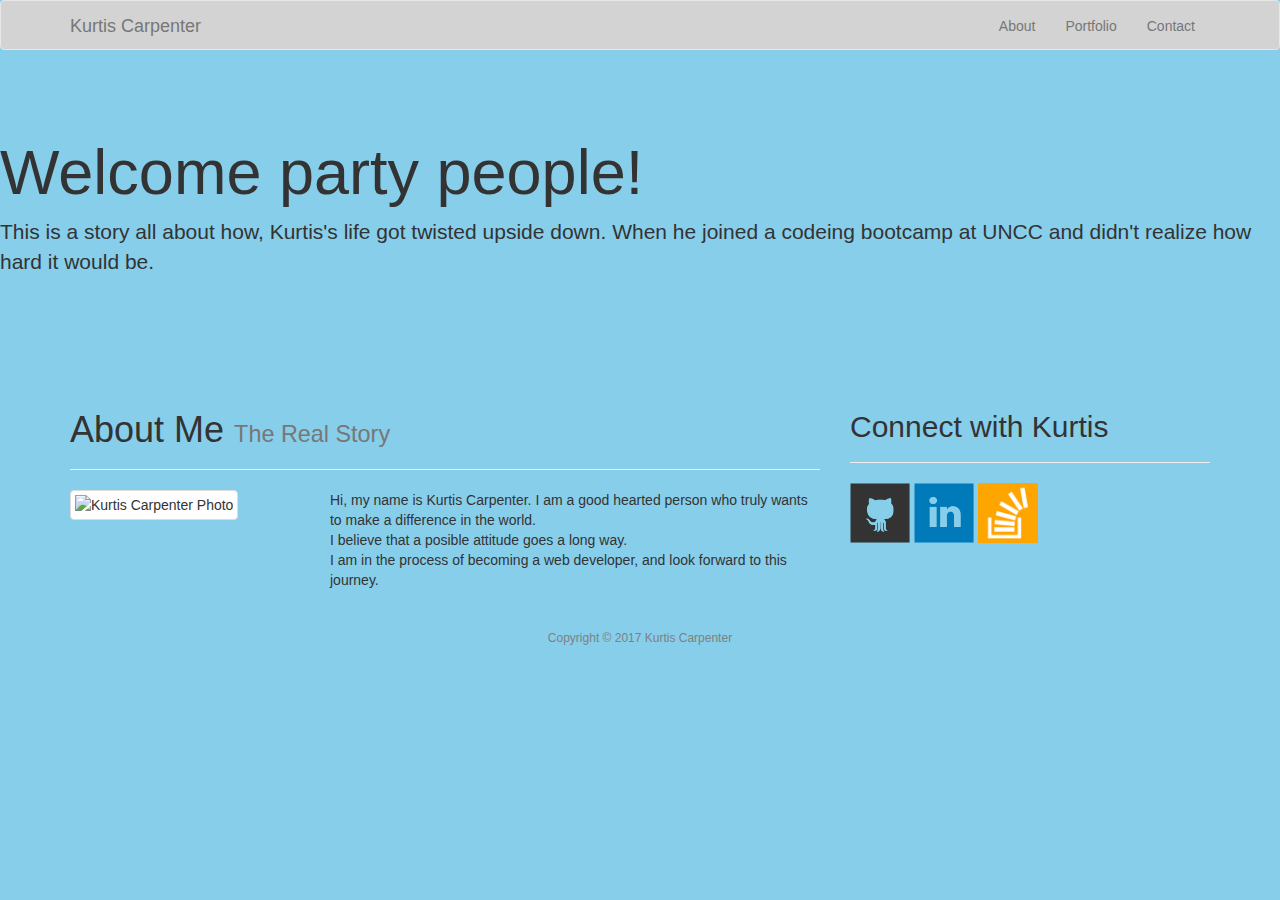
==== index.html @ 95d24ba8 "add to repo" ====
<!doctype html>
<html lang="en-us">

<head>
  <meta charset="UTF-8">
  <title>About | Kurtis Carpenter</title>
  <link rel="stylesheet" type="text/css" href="css/reset.css">
  <link rel="stylesheet" href="https://maxcdn.bootstrapcdn.com/bootstrap/3.3.7/css/bootstrap.min.css">
  <link rel="stylesheet" type="text/css" href="css/style.css">  
</head>

<body class="body">

  <header>
    <div>

        <!--Bootstrap Navbar-->

  <nav class="navbar navbar-default" id="navbar-info">
      <div class="container">
        <div class="navbar-header">
          <a class="navbar-brand" href="#">Kurtis Carpenter</a>
        </div>
        <div class="collapse navbar-collapse" id="bs-example-navbar-collapse-1">
          <ul class="nav navbar-nav navbar-right">
            <li><a href="index.html">About</a></li>
            <li><a href="portfolio.html">Portfolio</a></li>
            <li><a href="contact.html">Contact</a></li>
          </ul>
        </div>
      </div>
    </nav>
      
  
    </div>
  </header>
    
  <div class="jumbotron">
      <h1>Welcome party people!</h1>
      <p>This is a story all about how, Kurtis's life got twisted upside down. When he joined a codeing bootcamp at UNCC and didn't realize how hard it would be.</p>
  </div>

    <!--about me-->
    <div class="container">
        <div class="row">
          <div class="col-md-8">
            <div class="page-header">
              <h1>About Me <small>The Real Story</small></h1>
            </div>
            <div class="row">
              <div class="col-md-4">
                <img src="images/IMG_0127.jpg" alt="Kurtis Carpenter Photo" class="img-thumbnail">
              </div>
              <div class="col-md-8">
                <p>
                  Hi, my name is Kurtis Carpenter.  I am a good hearted person who truly wants to make a difference in the world.  
                  <br>
                  I believe that a posible attitude goes a long way. 
                  <br>
                  I am in the process of becoming a web developer, and look forward to this journey.
                </p>
              </div>
            </div>
          </div>
    
          <div class="col-md-4">
             <div class="page-header">
               <h2>Connect with Kurtis</h2>
            </div>
              <div class="row">
                <div class="col-md-12">
                    <a href="https://github.com/"><img src="images/github-128.png" height="60" width="60" class="social" alt="GitHub" /></a>
                    <a href="https://linkedin.com"><img src="images/linkedin-128.png" height="60" width="60" class="social" alt="LinkedIn" /></a>
                    <a href="https://stackoverflow.com"><img src="images/stackoverflow-128.png" height="60" width="60" class="social" alt="Stack Overflow" /></a>
                </div>
              </div>
         </div>
      </div>
     </div>
  </div> 
       
 
  <!--footer-->
  <div id="footer"> 
    <div class="container"> 
      <p>
          Copyright &copy; 2017 Kurtis Carpenter
      </p> 
    </div> 
  </div> 

</body>

</html>
---- css/style.css ----
.body {
    background-color: skyblue;
}

#navbar-info {
    background-color: lightgray;
    height: 50px;
    
}

#footer {
    padding: 30px 0;
    clear: both;
    font-size: 12px;
    color: grey;
    text-align: center;
}

.jumbotron {
    background-color: skyblue;
}
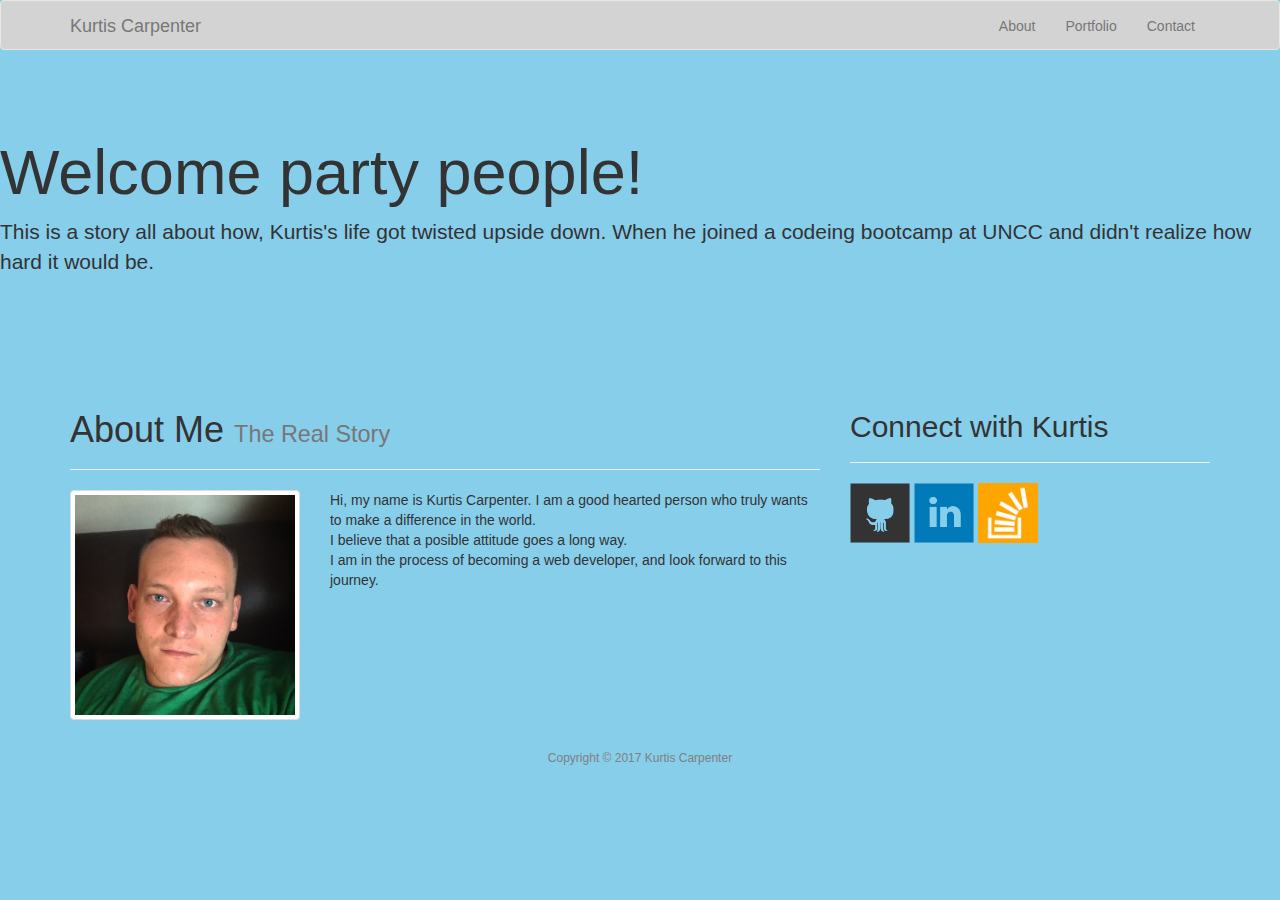
==== commit 2b17a64e: "dude add" ====
--- a/index.html
+++ b/index.html
@@ -49,7 +49,7 @@
             </div>
             <div class="row">
               <div class="col-md-4">
-                <img src="images/IMG_0127.jpg" alt="Kurtis Carpenter Photo" class="img-thumbnail">
+                <img src="images/IMG_0127.JPG" alt="Kurtis Carpenter Photo" class="img-thumbnail">
               </div>
               <div class="col-md-8">
                 <p>
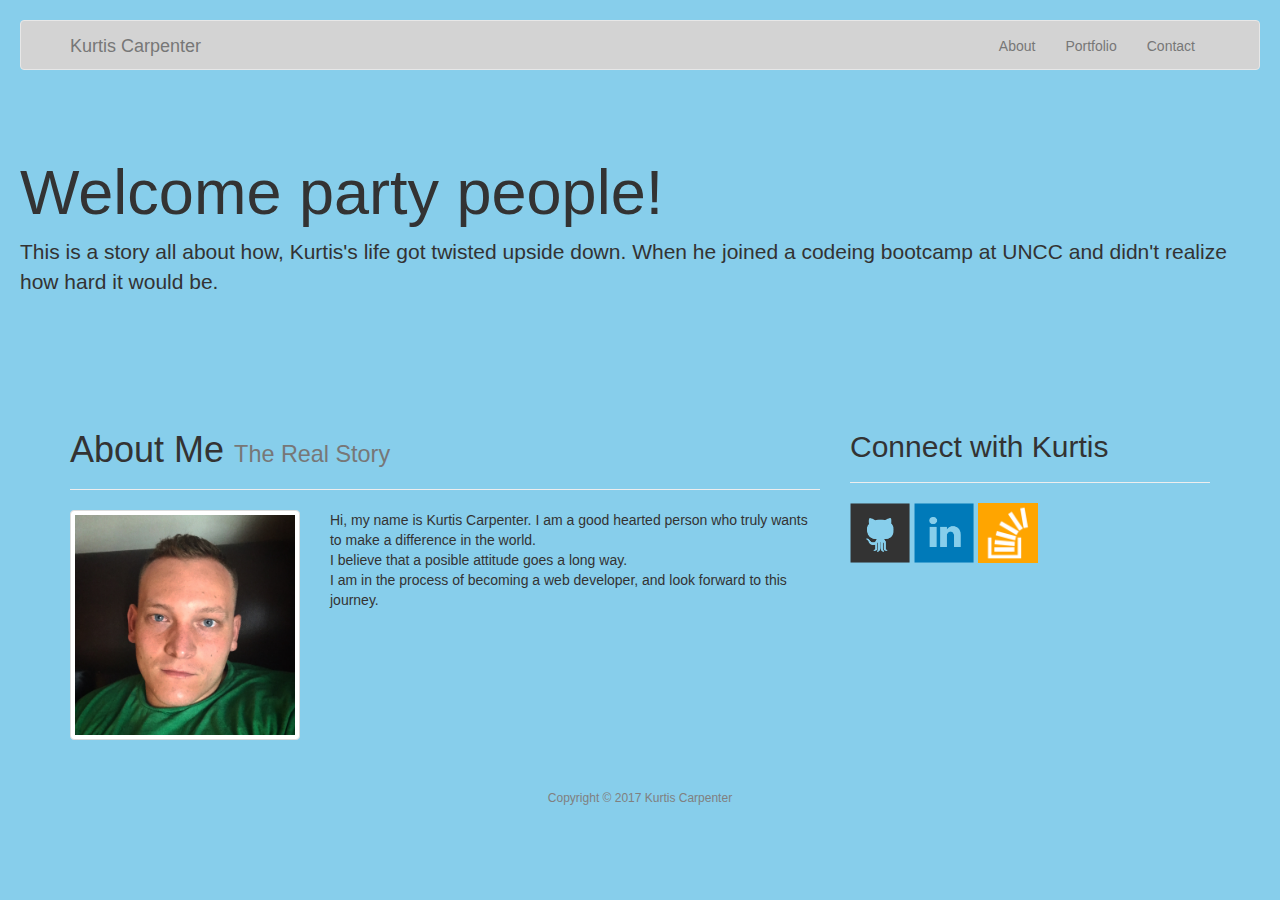
==== commit fec9c9b5: "adding final touches" ====
--- a/index.html
+++ b/index.html
@@ -11,6 +11,10 @@
 
 <body class="body">
 
+  <!--webpage container-->
+
+<div class="pageContainer">
+
   <header>
     <div>
 
@@ -21,7 +25,7 @@
         <div class="navbar-header">
           <a class="navbar-brand" href="#">Kurtis Carpenter</a>
         </div>
-        <div class="collapse navbar-collapse" id="bs-example-navbar-collapse-1">
+        <div class="collapse navbar-collapse">
           <ul class="nav navbar-nav navbar-right">
             <li><a href="index.html">About</a></li>
             <li><a href="portfolio.html">Portfolio</a></li>
--- a/css/style.css
+++ b/css/style.css
@@ -1,3 +1,7 @@
+.pageContainer {
+    margin: 20px;
+}
+
 .body {
     background-color: skyblue;
 }
